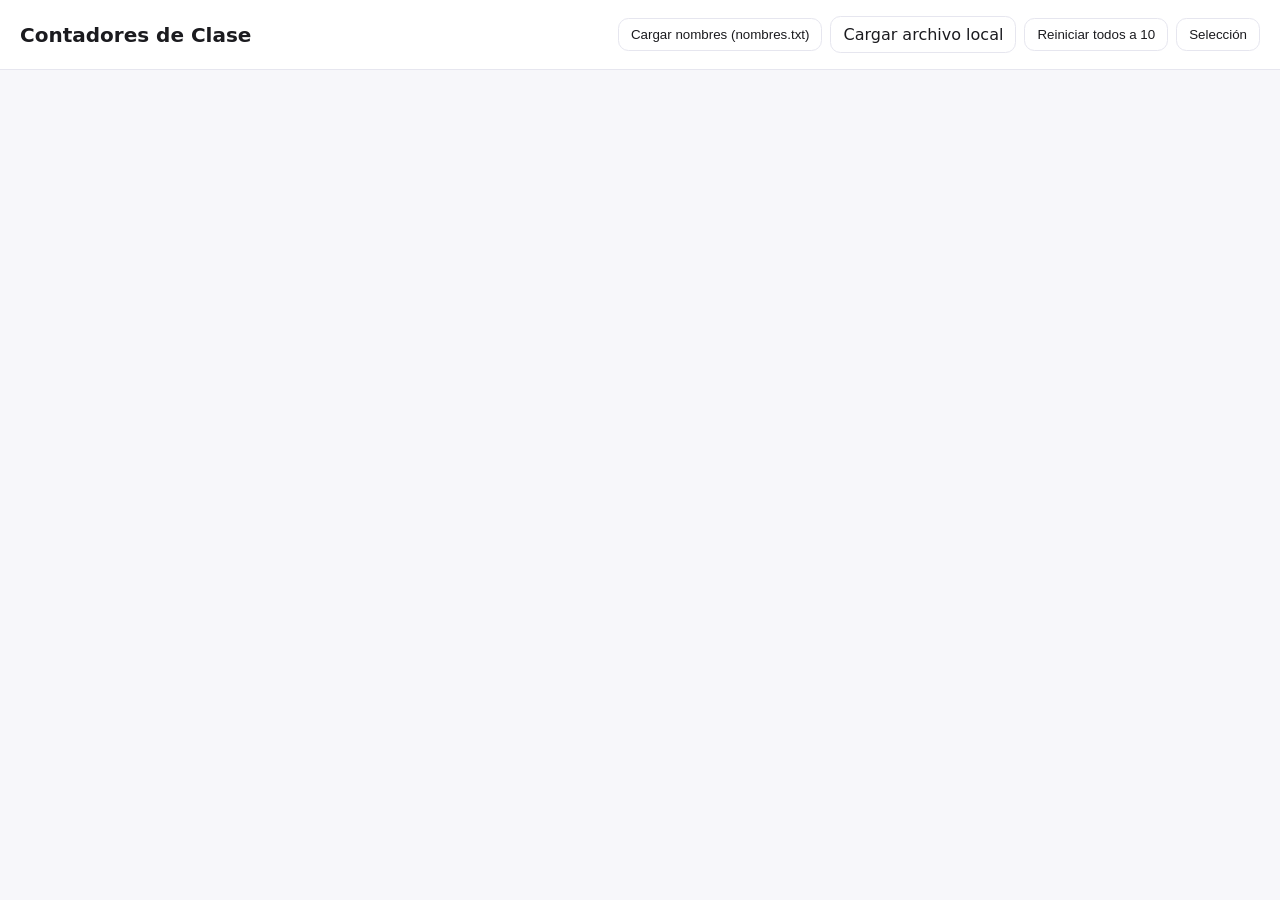
==== p1-contador/fase2/index.html @ 920fd976 "bBoceto del menú de selección" ====
<!DOCTYPE html>
<html lang="es">
<head>
  <meta charset="UTF-8" />
  <title>Contadores por Persona</title>
  <link rel="stylesheet" href="styles.css" />
</head>
<body>
  <header class="topbar">
    <h1>Contadores de Clase</h1>
    <div class="acciones">
      <button id="btn-cargar-nombres">Cargar nombres (nombres.txt)</button>
      <label class="file-label">
        <input type="file" id="input-archivo" accept=".txt,.json" />
        Cargar archivo local
      </label>
      <button id="btn-reset">Reiniciar todos a 10</button>
  <button id="btn-seleccion-multiple">Selección</button>
    </div>
  </header>

  <main>
    <section id="estado" aria-live="polite"></section>
    <section id="lista" class="grid"></section>
    <div id="menu-seleccion" class="menu-seleccion oculto">
      <button id="btn-sumar-seleccion">+1 a seleccionados</button>
      <button id="btn-restar-seleccion">-1 a seleccionados</button>
      <button id="btn-confirmar-seleccion">Confirmar</button>
    </div>
  </main>

  <template id="tpl-persona">
    <article class="card persona" data-nombre="">
      <header class="card-head">
        <input type="checkbox" class="check-seleccion oculto" />
        <h2 class="nombre"></h2>
      </header>
      <div class="contador-wrap">
        <button class="btn redondeado btn-menos" aria-label="Restar uno">−1</button>
        <span class="contador" data-valor="10" aria-live="polite">10</span>
        <button class="btn redondeado btn-mas" aria-label="Sumar uno">+1</button>
      </div>
    </article>
  </template>

  <script src="script.js" type="module"></script>
</body>
</html>
---- p1-contador/fase2/styles.css ----
.menu-seleccion {
  position: fixed;
  left: 0; right: 0; bottom: 0;
  background: #fff;
  border-top: 2px solid var(--accent);
  box-shadow: 0 -2px 8px rgba(0,0,0,0.07);
  display: flex;
  gap: 1rem;
  justify-content: center;
  align-items: center;
  padding: 1rem;
  z-index: 100;
}
.menu-seleccion.oculto { display: none; }
.check-seleccion { margin-right: .5rem; }
.check-seleccion.oculto { display: none; }
:root{
  --bg:#f7f7fa;
  --card:#ffffff;
  --text:#1b1b1f;
  --muted:#666;
  --border:#e6e6ef;
  --accent:#2f6fed;
  --accent-weak:#e8efff;
}

.persona.seleccionada {
  outline: 3px solid var(--accent);
  outline-offset: 2px;
}
.check-seleccion { display: none; }
*{ box-sizing: border-box; }
html,body{ height:100%; }
body{
  margin:0; font-family: system-ui, -apple-system, Segoe UI, Roboto, Arial, sans-serif;
  color:var(--text); background: var(--bg);
}

.topbar{
  display:flex; gap:1rem; align-items:center; justify-content:space-between;
  padding:1rem 1.25rem; border-bottom:1px solid var(--border); background:#fff;
}
.topbar h1{ margin:0; font-size:1.25rem; }
.acciones{ display:flex; flex-wrap:wrap; gap:.5rem; align-items:center; }

button, .file-label{
  border:1px solid var(--border); background:#fff; color:var(--text);
  padding:.5rem .75rem; border-radius:.65rem; cursor:pointer;
  transition: transform .06s ease, background .2s ease, box-shadow .2s ease;
}
button:hover, .file-label:hover{ background:var(--accent-weak); }
button:active, .file-label:active{ transform: translateY(1px); }
.file-label{ display:inline-flex; align-items:center; gap:.5rem; }
.file-label input{ display:none; }

main{ padding:1rem; max-width:1100px; margin:0 auto; }
#estado{ margin:.5rem 0 1rem; color:var(--muted); min-height:1.25rem; }

.grid{
  display:grid; grid-template-columns: repeat(auto-fill, minmax(220px, 1fr));
  gap:1rem;
}

.card{
  background:var(--card); border:1px solid var(--border); border-radius:1rem;
  box-shadow: 0 1px 2px rgba(0,0,0,.03);
  padding:1rem;
}
.card-head{ display:flex; align-items:center; justify-content:space-between; margin-bottom:.75rem; }
.nombre{ font-size:1.1rem; margin:0; }

.contador-wrap{
  display:flex; align-items:center; justify-content:space-between; gap:.75rem;
}
.contador{
  font-size:2.25rem; font-variant-numeric: tabular-nums;
  min-width:3ch; text-align:center;
  transition: transform .15s ease, color .15s ease;
}
.contador.bump{
  transform: scale(1.08);
  color: var(--accent);
}

.btn.redondeado{ border-radius:999px; }
.btn-mas{ border-color:#cfe; }
.btn-menos{ border-color:#fec; }

.persona{ user-select:none; }
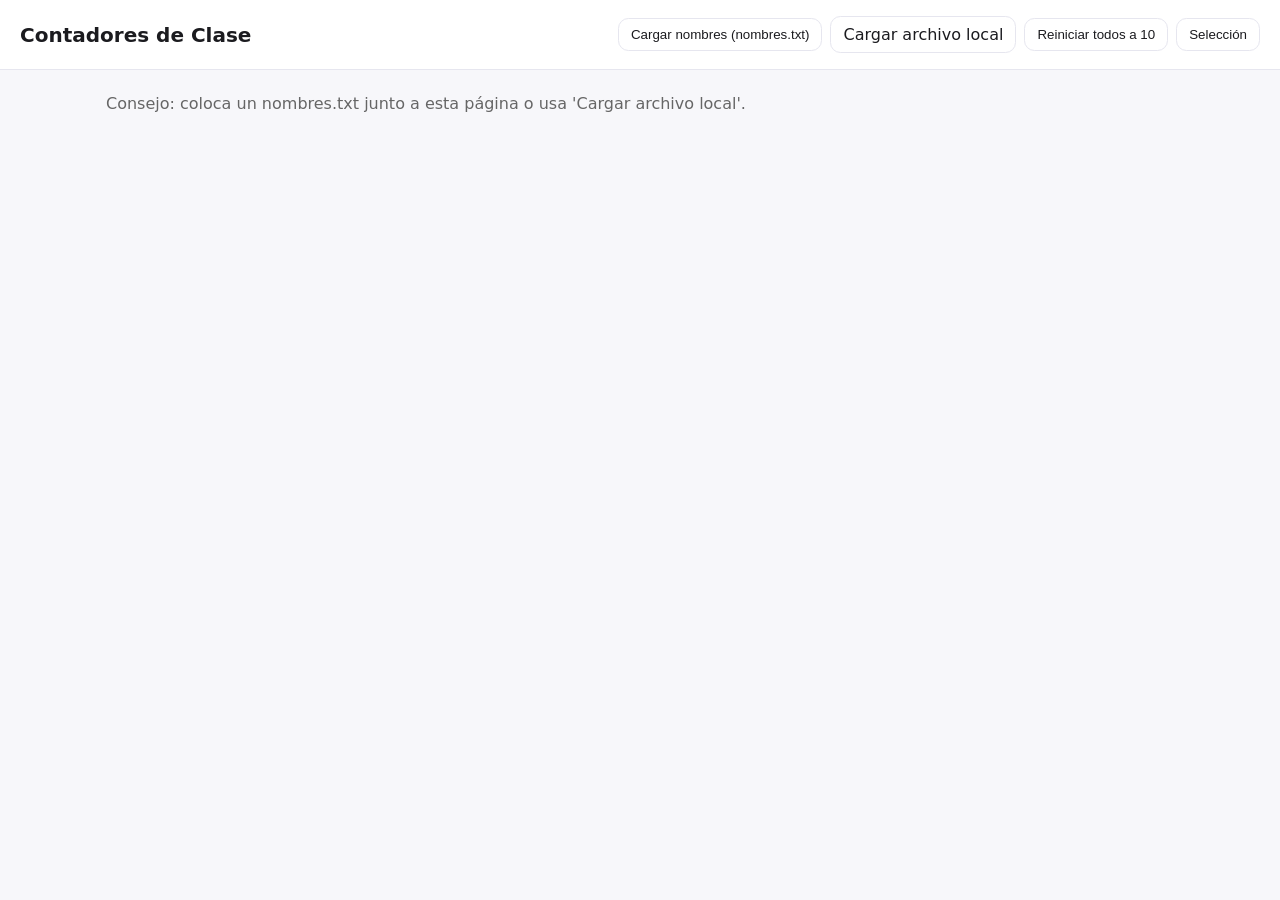
==== commit d716b427: "Adición de botones de seleccion multiple" ====
--- a/p1-contador/fase2/index.html
+++ b/p1-contador/fase2/index.html
@@ -19,12 +19,17 @@
     </div>
   </header>
 
+  
   <main>
     <section id="estado" aria-live="polite"></section>
     <section id="lista" class="grid"></section>
     <div id="menu-seleccion" class="menu-seleccion oculto">
-      <button id="btn-sumar-seleccion">+1 a seleccionados</button>
-      <button id="btn-restar-seleccion">-1 a seleccionados</button>
+      <button id="btn-seleccionar-todos">Seleccionar todo</button>
+      <button id="btn-deseleccionar-todos">Deseleccionar todo</button>
+      <button id="btn-restar-decima-seleccion">-0.1 </button>
+      <button id="btn-restar-seleccion">-1 </button>
+      <button id="btn-sumar-seleccion">+1</button>
+      <button id="btn-sumar-decima-seleccion">+0.1 </button>
       <button id="btn-confirmar-seleccion">Confirmar</button>
     </div>
   </main>
--- a/p1-contador/fase2/styles.css
+++ b/p1-contador/fase2/styles.css
@@ -5,10 +5,10 @@
   border-top: 2px solid var(--accent);
   box-shadow: 0 -2px 8px rgba(0,0,0,0.07);
   display: flex;
-  gap: 1rem;
+  gap: 1.5rem;
   justify-content: center;
   align-items: center;
-  padding: 1rem;
+  padding: 2rem;
   z-index: 100;
 }
 .menu-seleccion.oculto { display: none; }
